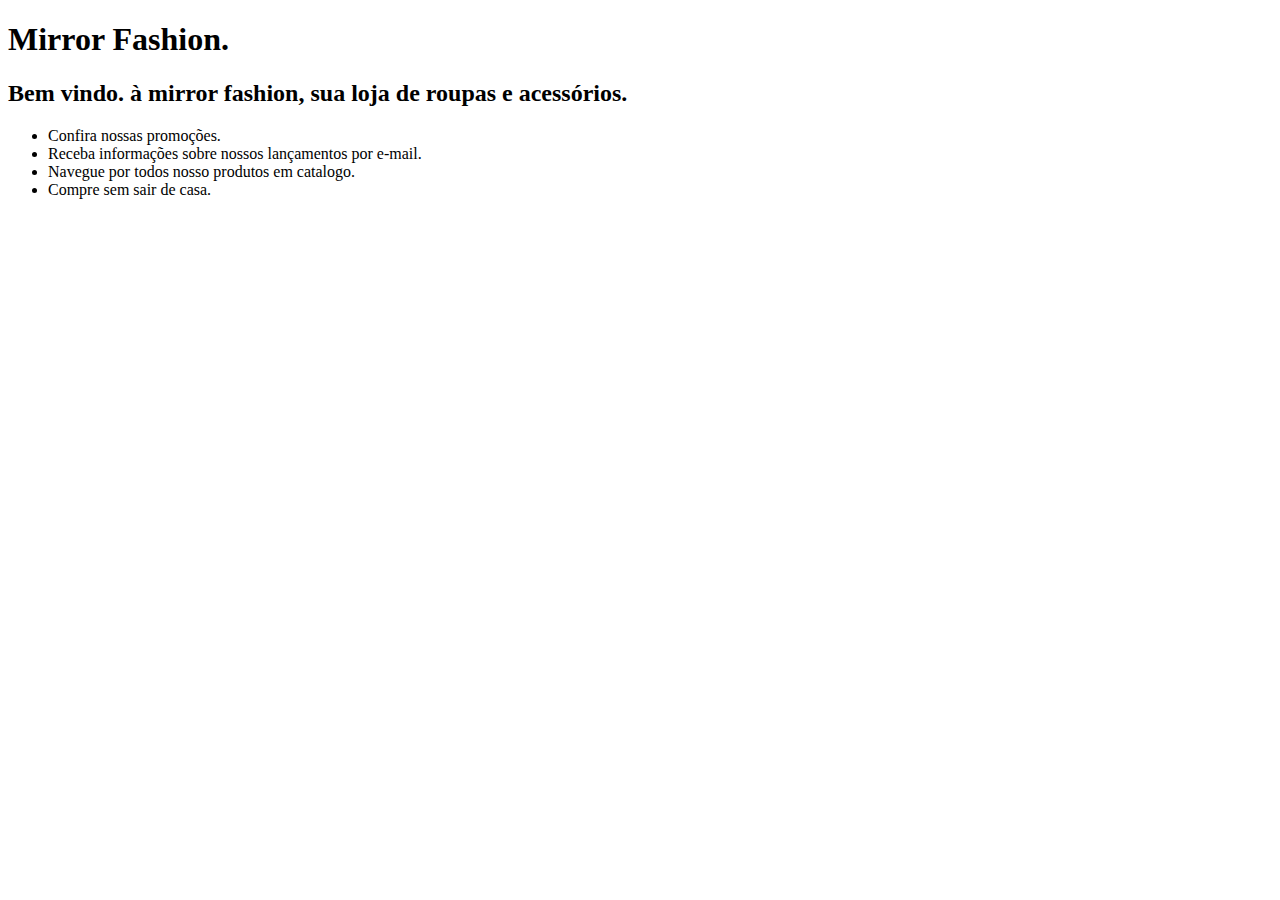
==== index.html @ ffcd8fb3 "Primeiro envio" ====
<!Doctype html>
<html>
  <head>
    <title>Mirror Fashion</title>
    <meta charset="utf-8">
  </head>
  <body>
    <h1>Mirror Fashion.</h1>
    <h2>Bem vindo. à mirror fashion, sua loja de roupas e acessórios.</h2>
    <ul>
      <li>Confira nossas promoções.</li>
      <li>Receba informações sobre nossos lançamentos por e-mail.</li>
      <li>Navegue por todos nosso produtos  em catalogo.</li>
      <li>Compre sem sair de casa.</li>
    </ul>
  </body>
</html>
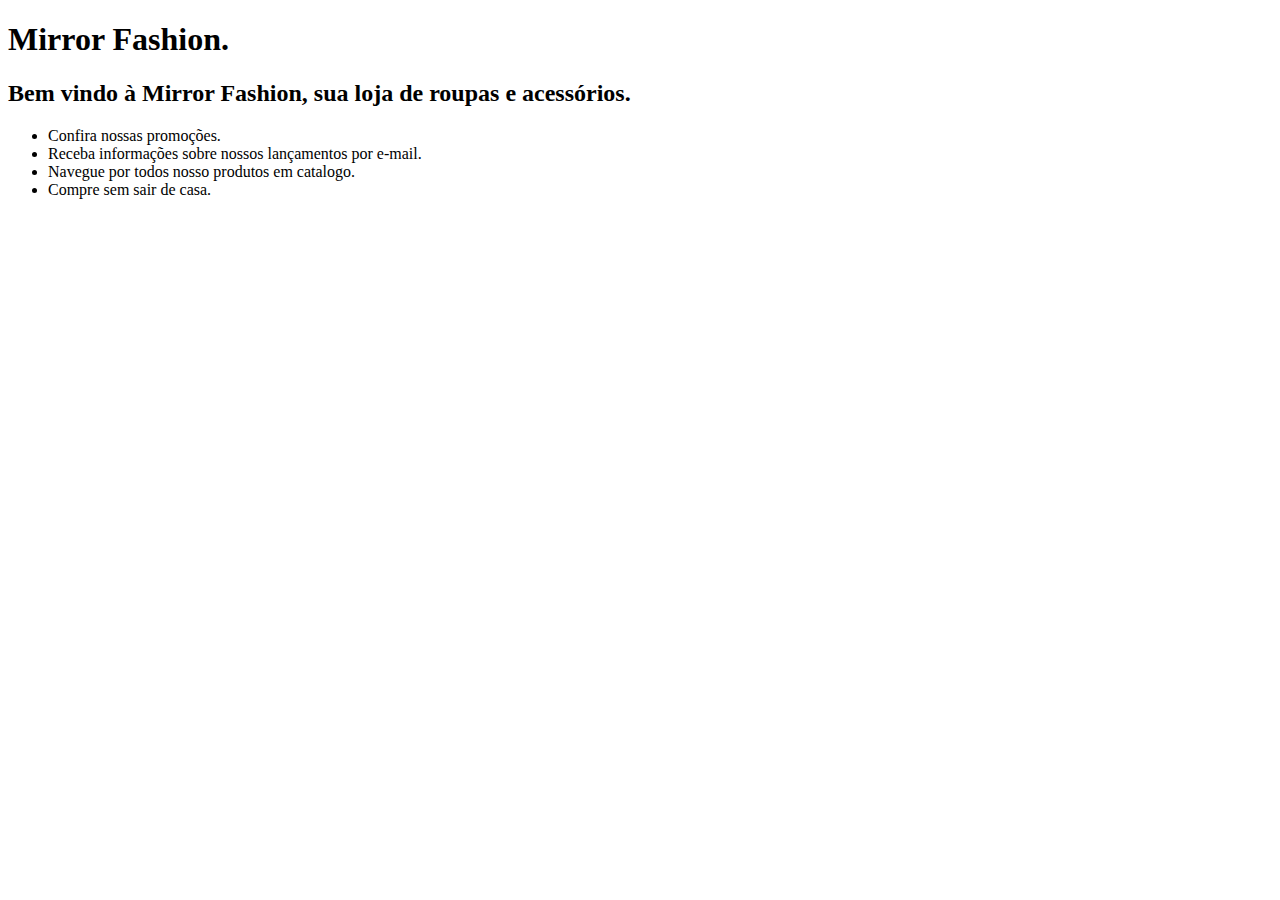
==== commit 83e11df6: "Adicionadas as pastas com os arquivos do projeto" ====
--- a/index.html
+++ b/index.html
@@ -6,7 +6,7 @@
   </head>
   <body>
     <h1>Mirror Fashion.</h1>
-    <h2>Bem vindo. à mirror fashion, sua loja de roupas e acessórios.</h2>
+    <h2>Bem vindo à Mirror Fashion, sua loja de roupas e acessórios.</h2>
     <ul>
       <li>Confira nossas promoções.</li>
       <li>Receba informações sobre nossos lançamentos por e-mail.</li>
